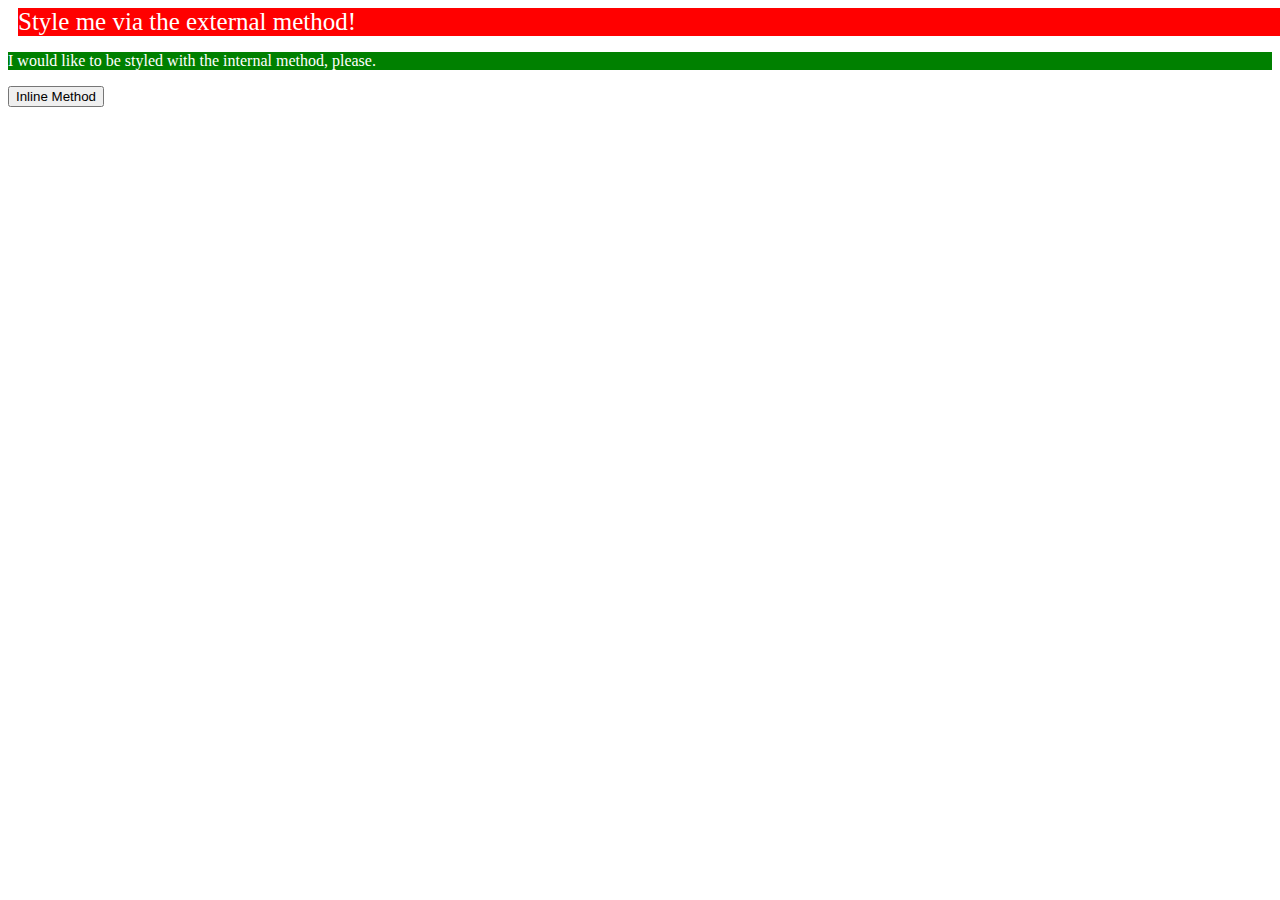
==== foundations/01-css-methods/index.html @ 32788820 "second" ====
<!DOCTYPE html>
<html lang="en">
  <head>
    <meta charset="UTF-8">
    <meta http-equiv="X-UA-Compatible" content="IE=edge">
    <meta name="viewport" content="width=device-width, initial-scale=1.0">
    <link rel="stylesheet" href="style.css">
    <title>Methods for Adding CSS</title>
    <!-- Internal method -->
    <style>
      p {
        background-color: green;
        color: white
      }
    </style>
  </head>
  <body>
    <div>Style me via the external method!</div>
    <p>I would like to be styled with the internal method, please.</p>
    <button>Inline Method</button>
  </body>
</html>
---- foundations/01-css-methods/style.css ----
div {
    background-color: red;
    font-size: 25px;
    color: white;    
    position: relative; left: 10px;
}
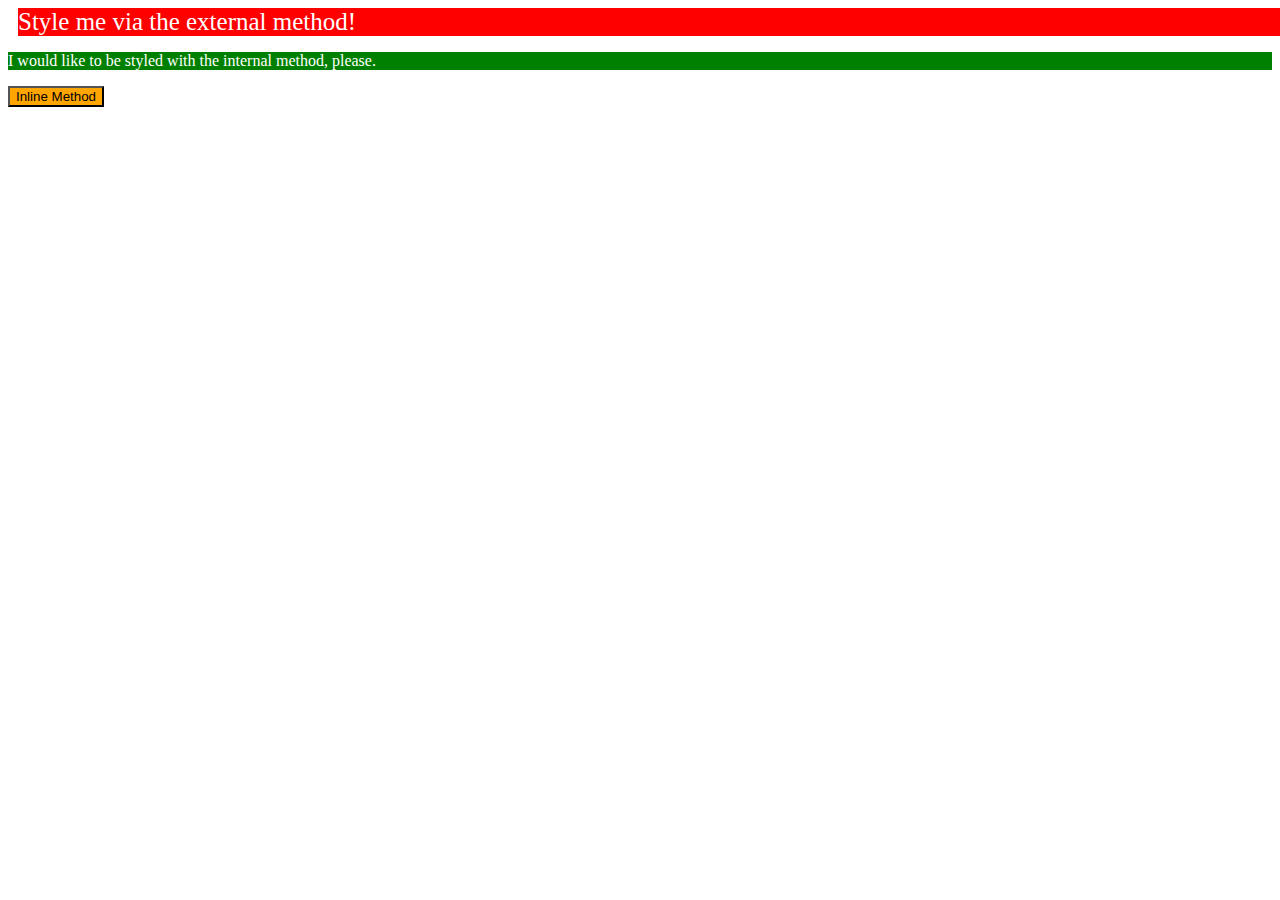
==== commit a9037364: "1 exercise" ====
--- a/foundations/01-css-methods/index.html
+++ b/foundations/01-css-methods/index.html
@@ -17,6 +17,6 @@
   <body>
     <div>Style me via the external method!</div>
     <p>I would like to be styled with the internal method, please.</p>
-    <button>Inline Method</button>
+    <button style="background-color: orange;">Inline Method</button>
   </body>
 </html>